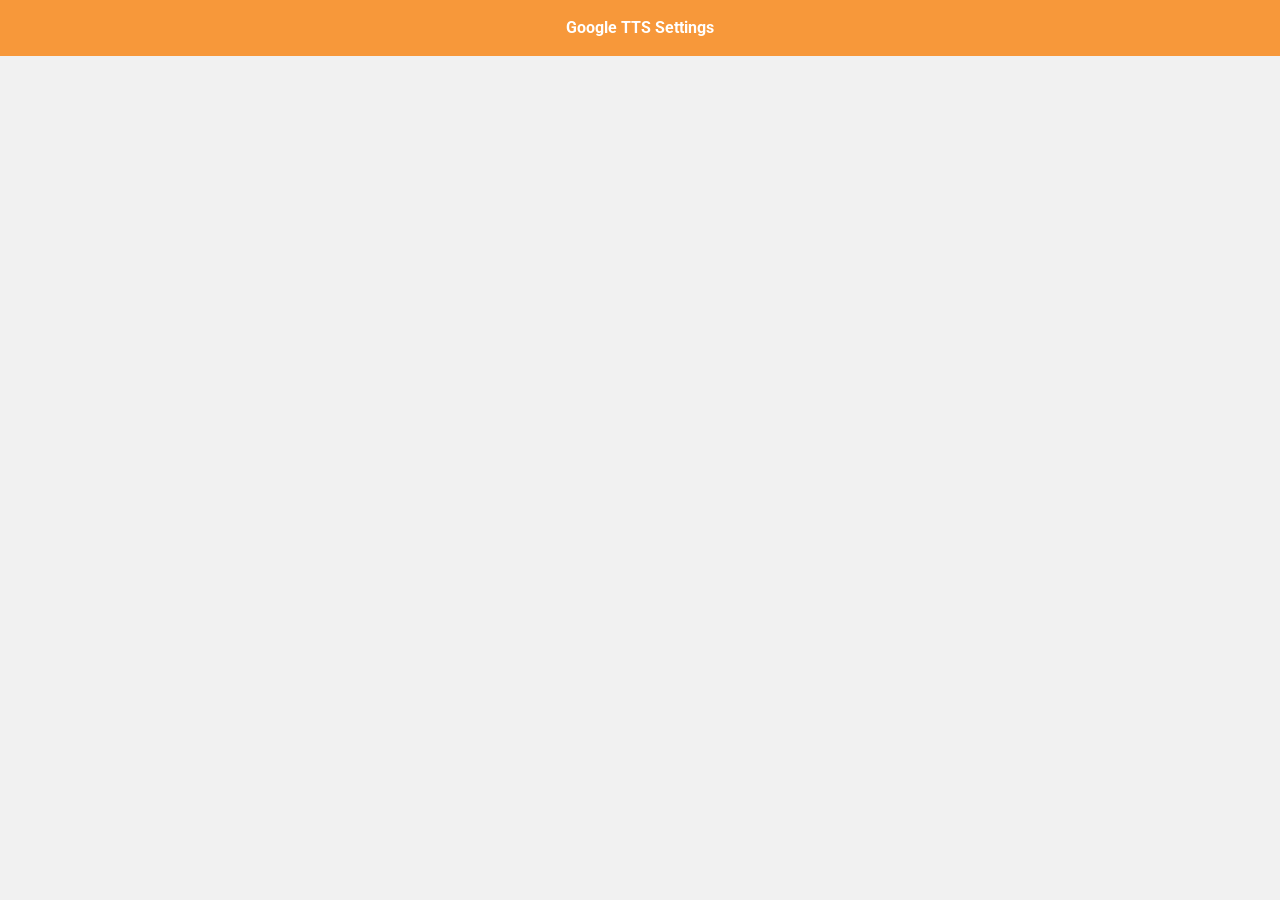
==== speech_synthesis/patts/options.html @ 52c47ad3 "Merge Google TTS Engine from upstream This merge includes the following changes: - inclusion of ~25 " ====
<head>
  <title>Google TTS Settings</title>
  <link rel="stylesheet" type="text/css" href="options.css" />
</head>
<body>
  <script src="options.js"></script>
  <h1>Google TTS Settings</h1>
  <div id="voiceContainer" class="container">
  </div>
</body>
---- speech_synthesis/patts/options.css ----
/* Copyright 2018 The Chromium Authors. All rights reserved.
 * Use of this source code is governed by a BSD-style license that can be
 * found in the LICENSE file. */

@import url(https://fonts.googleapis.com/css?family=Roboto);

body {
    margin: 0 0 20px 0;
    padding: 0;
}

body, ul {
    background-color: rgb(241, 241, 241);
    font-family: Roboto;
}

h1 {
    background: rgb(247, 152, 58);
    color: white;
    display: block;
    font-size: 16px;
    height: 56px;
    line-height: 56px;
    text-align: center;
    width: 100%;
}

.container {
    margin-left: auto;
    margin-right: auto;
    width: 646px;
}

.option {
    background-color: #fff;
    border: 1px solid #ddd;
    font-size: 13px;
    line-height: 60px;
    min-height: 60px;
    padding: 0 20px;
    vertical-align: middle;
    width: 646px;
}

.option button {
    background-color: #ddd;
    border-width: 0;
    font-weight: bold;
    height: 30px;
    margin-left: 20px;
    padding: 0 20px;
}
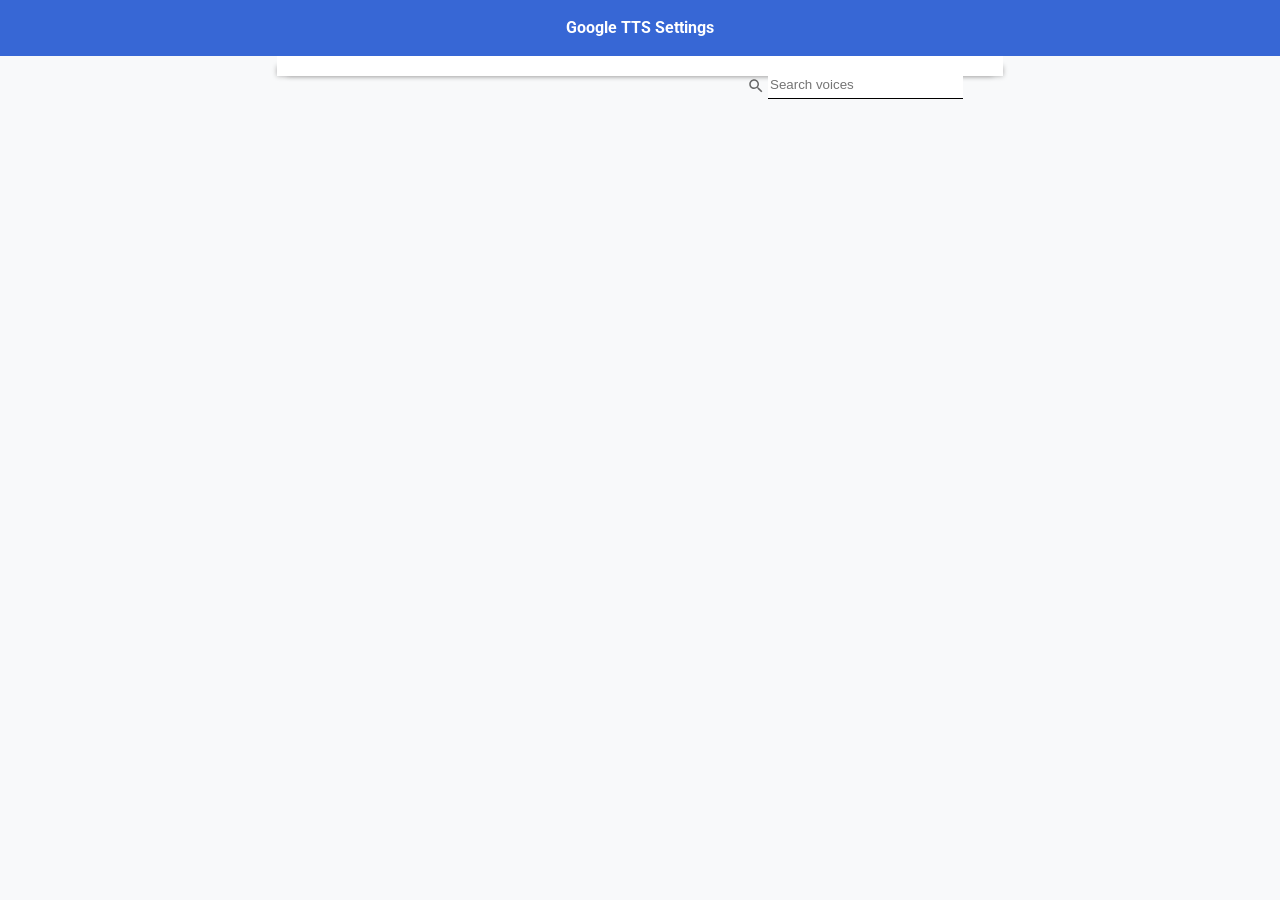
==== commit 8981ba68: "Add basic search functionality on Chrome OS TTS options page. BUG=chromium:865553 TEST=Tried on Noct" ====
--- a/speech_synthesis/patts/options.html
+++ b/speech_synthesis/patts/options.html
@@ -3,8 +3,23 @@
   <link rel="stylesheet" type="text/css" href="options.css" />
 </head>
 <body>
+  <h1>Google TTS Settings</h1>
+  <div class="container">
+    <div id="searchContainer" class="searchContainer">
+      <img id="searchIcon"
+           src="baseline-search-24px.svg" aria-hidden="true"/>
+      <input id="searchInput" type="search"
+             placeholder="Search voices" aria-label="Search voices">
+      </input>
+      <button id="clearButton" aria-label="Clear"
+              style="display: none">
+      </button>
+    </div>
+    <div id="errorMessage" style="display: none">
+    </div>
+    <div id="voiceContainer"></div>
+  </div>
+  <div id="searchSummary" class="hidden" aria-live="polite"
+       aria-atomic="true"></div>
   <script src="options.js"></script>
-  <h1>Google TTS Settings</h1>
-  <div id="voiceContainer" class="container">
-  </div>
 </body>
--- a/speech_synthesis/patts/options.css
+++ b/speech_synthesis/patts/options.css
@@ -9,44 +9,173 @@
     padding: 0;
 }
 
-body, ul {
-    background-color: rgb(241, 241, 241);
+body {
+    background-color: rgb(248, 249, 250);
     font-family: Roboto;
 }
 
+ul {
+    padding: 0px;
+    margin: 0px;
+}
+
 h1 {
-    background: rgb(247, 152, 58);
+    background: rgb(55, 103, 213);
     color: white;
     display: block;
-    font-size: 16px;
+    font-size: 12pt;
     height: 56px;
     line-height: 56px;
+    margin-bottom: 0;
     text-align: center;
     width: 100%;
 }
 
+.searchContainer {
+    font-size: 10pt;
+    min-height: 40px;
+    vertical-align: middle;
+    float: right;
+    position: relative;
+}
+
+.hidden {
+    display: inline-block;
+    position: fixed;
+    overflow: hidden;
+    width: 0px;
+    height: 0px;
+    top: 0px;
+    left: 0px;
+}
+
 .container {
+    background-color: #fff;
+    box-shadow: 5px 5px 5px -5px #aaa, -5px 5px 5px -5px #aaa;
     margin-left: auto;
     margin-right: auto;
+    padding: 20px 40px 0 40px;
     width: 646px;
 }
 
-.option {
-    background-color: #fff;
-    border: 1px solid #ddd;
-    font-size: 13px;
+#errorMessage {
+    font-size: 10pt;
     line-height: 60px;
     min-height: 60px;
-    padding: 0 20px;
+    vertical-align: middle;
+}
+
+input[type="search"] {
+    padding-bottom: 6px;
+    padding-right: 24px;
+    margin-right: 0px;
+    background: #fff;
+    border-width: 1px;
+    border-color: #000;
+    border-style: none none solid none;
+    outline-style: none;
+    transition : border-color 200ms ease-out, border-width 200ms ease-out;
+}
+
+input[type="search"]::-webkit-search-cancel-button {
+    -webkit-appearance: none;
+}
+
+input[type="search"]:focus {
+    border-width: 2px;
+    border-color: rgb(55, 103, 213);
+    border-style: none none solid none;
+    transition : border-color 200ms ease-in, border-width 200ms ease-in;
+}
+
+.searchContainer button {
+    padding-bottom: 6px;
+    position:absolute;
+    right: 0px;
+    top: 0px;
+    width: 18px;
+    height: 18px;
+    background-size: 18px 18px;
+    background-repeat: no-repeat;
+    background-image: url("baseline-cancel-24px.svg");
+    background-color: #fff;
+    border: none;
+}
+
+.searchContainer button:hover {
+    cursor: pointer;
+}
+
+.searchContainer img {
+    width: 18px;
+    height: 18px;
+    margin-bottom: -6px;
+}
+
+.option {
+    align-items: center;
+    background-color: #fff;
+    border-bottom: 1px solid #ddd;
+    display: flex;
+    flex-direction: row;
+    font-size: 10pt;
+    line-height: 60px;
+    min-height: 60px;
     vertical-align: middle;
     width: 646px;
 }
 
+.option:last-child {
+    border: 0;
+}
+
+.about {
+    align-self: flex-start;
+    flex: auto;
+}
+
+.name {
+    display: inline;
+    float: left;
+}
+
+.description {
+    color: rgb(117, 117, 117);
+    display: inline;
+    margin-left: 12px;
+}
+
 .option button {
-    background-color: #ddd;
+    background-color: #fff;
+    border-color: rgb(210, 227, 252);
+    border-radius: 4px;
+    border-style: solid;
     border-width: 0;
+    border-width: 1px;
+    color: rgb(26, 115, 232);
     font-weight: bold;
     height: 30px;
     margin-left: 20px;
-    padding: 0 20px;
+    padding: 0px 20px;
 }
+
+.option button:hover {
+    background-color: rgba(66, 133, 244, 0.04);
+}
+
+.option button:active {
+    background-color: rgba(66, 133, 244, 0.15);
+}
+
+.option button:disabled {
+    color: rgb(128, 134, 139);
+    border-color: rgb(218, 220, 224);
+}
+
+.option button:disabled:hover {
+    background-color: #fff;
+}
+
+li {
+    list-style-type: none;
+}
